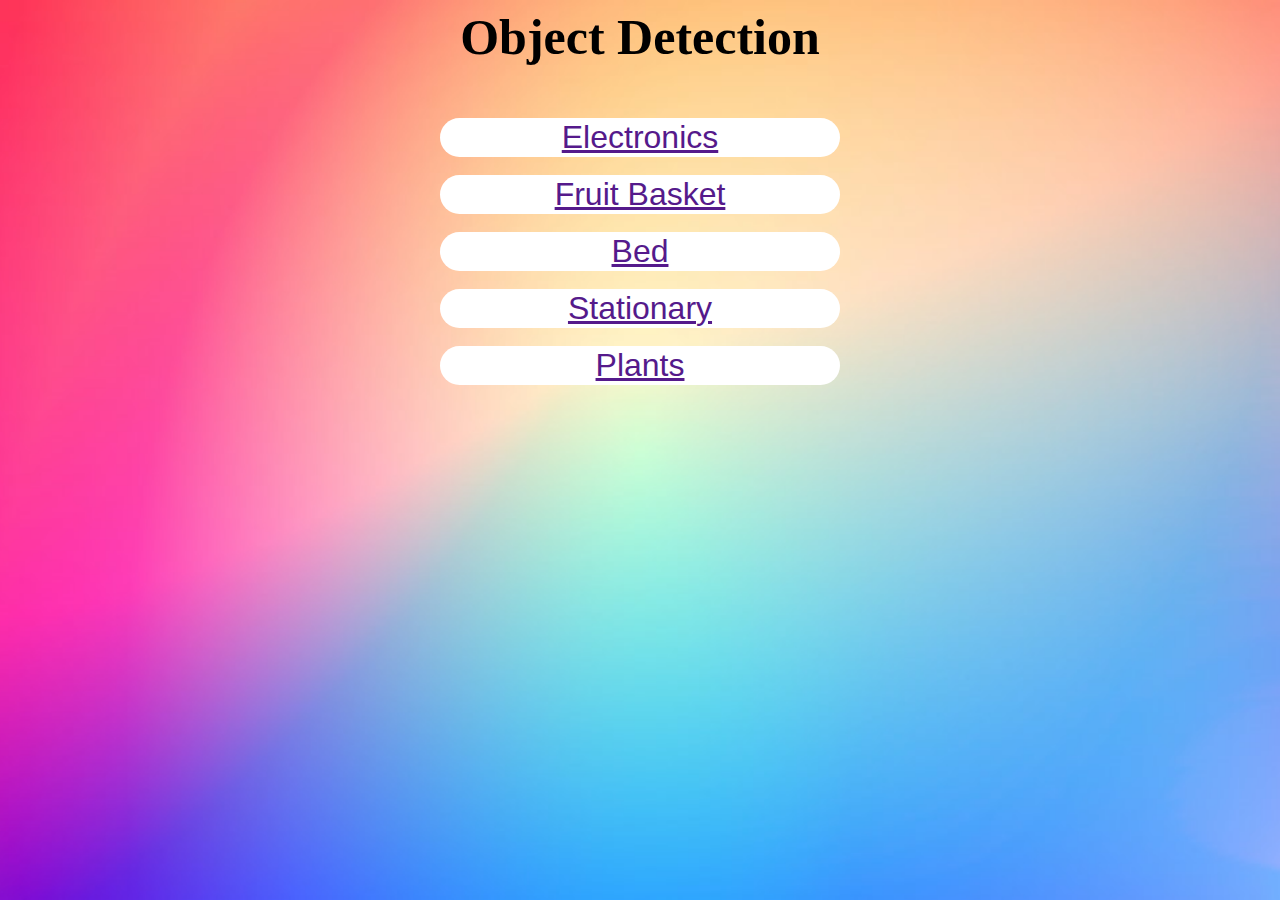
==== index.html @ ffa62a6f "Add files via upload" ====
<html>
    <head>
        <link rel="stylesheet" href="style.css">
        <script src="main.js"></script>
    </head>
    <title>Object Detection Test</title>
    <body background="background.jpg" style="background-position: center; background-size: cover;">
        <center>
    <b>
        <h1 style="font-size: 50px;">
            Object Detection
        </h1>
        <br>
        <button class="nav_btn"><a href="">Electronics</a></button>
        <br>
        <br>
        <button class="nav_btn"><a href="">Fruit Basket</a></button>
        <br>
        <br>
        <button class="nav_btn"><a href="">Bed</a></button>
        <br>
        <br>
        <button class="nav_btn"><a href="">Stationary</a></button>
        <br>
        <br>
        <button class="nav_btn"><a href="">Plants</a></button>
    </b>
        </center>
    </body>
</html>
---- style.css ----
.nav_btn{
    background-color: white;
    border-radius: 50px;
    font-size: xx-large;
    width: 400px;
    border-width: 0px;
}
.nav_btn:hover{
    background-color:lavender;
}
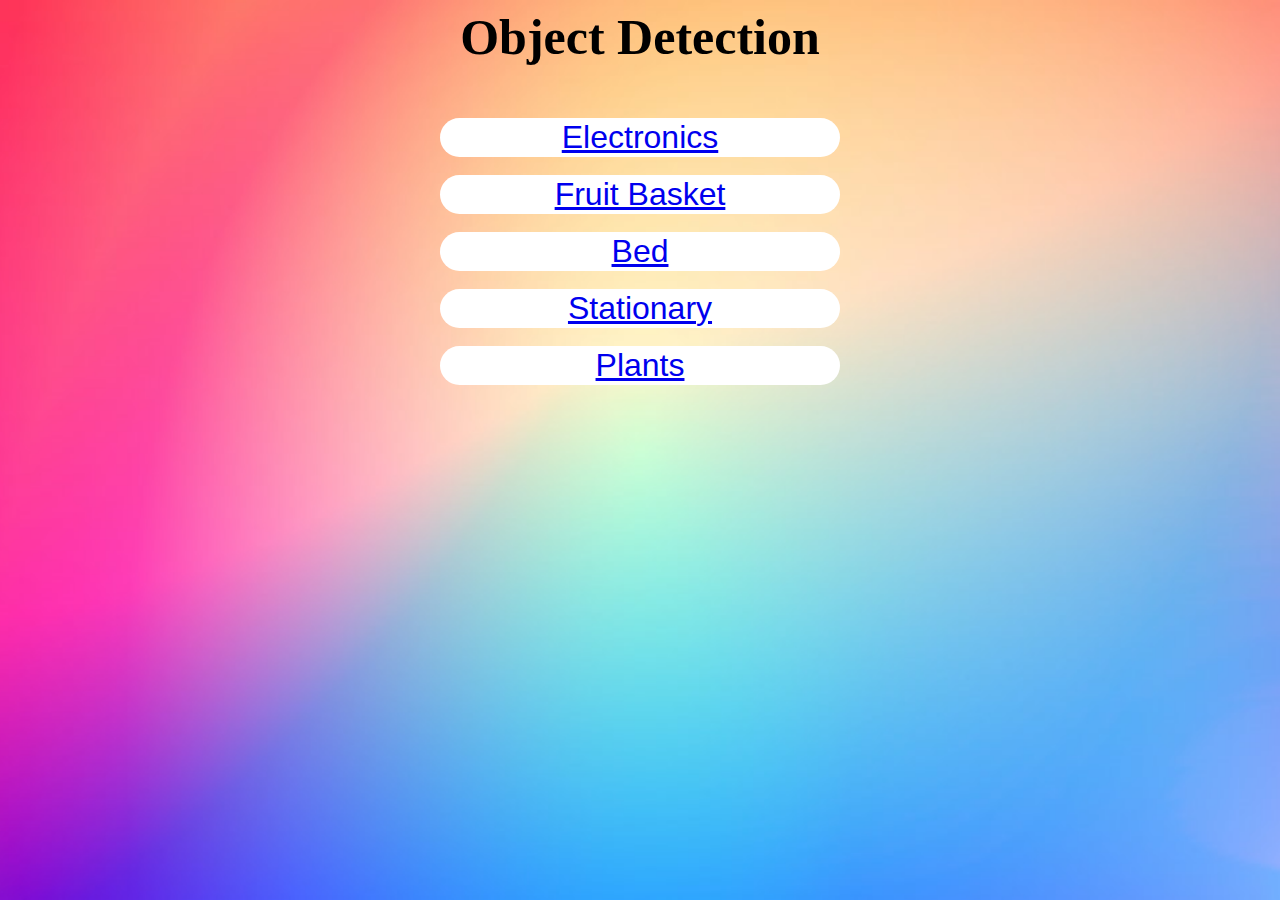
==== commit 1b93ca75: "Add files via upload" ====
--- a/index.html
+++ b/index.html
@@ -11,19 +11,19 @@
             Object Detection
         </h1>
         <br>
-        <button class="nav_btn"><a href="">Electronics</a></button>
+        <button class="nav_btn"><a href="elec.html">Electronics</a></button>
         <br>
         <br>
-        <button class="nav_btn"><a href="">Fruit Basket</a></button>
+        <button class="nav_btn"><a href="fruit.html">Fruit Basket</a></button>
         <br>
         <br>
-        <button class="nav_btn"><a href="">Bed</a></button>
+        <button class="nav_btn"><a href="bed.html">Bed</a></button>
         <br>
         <br>
-        <button class="nav_btn"><a href="">Stationary</a></button>
+        <button class="nav_btn"><a href="stationary.html">Stationary</a></button>
         <br>
         <br>
-        <button class="nav_btn"><a href="">Plants</a></button>
+        <button class="nav_btn"><a href="plants.html">Plants</a></button>
     </b>
         </center>
     </body>
